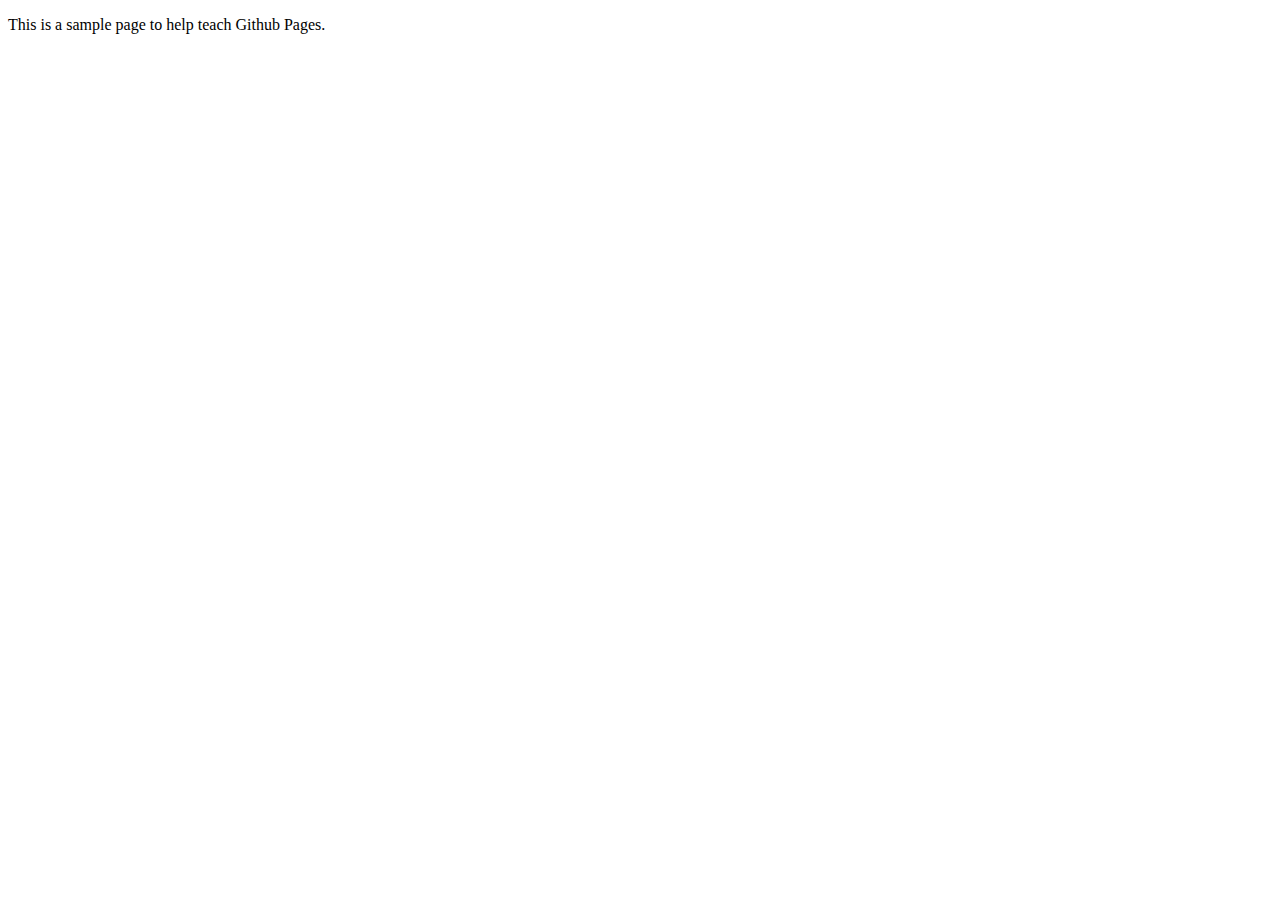
==== unit_1/index.html @ dc154e40 "yup" ====
<!DOCTYPE html>
<html>
<head>
	<title>Sample Page</title>
	<link rel="stylesheet" type="text/css" href="CSS/reset.css" >
    <link rel="stylesheet" type="text/css" href="CSS/style.css">
</head>
<body>
	<p>This is a sample page to help teach Github Pages.</p>


</body>
</html>
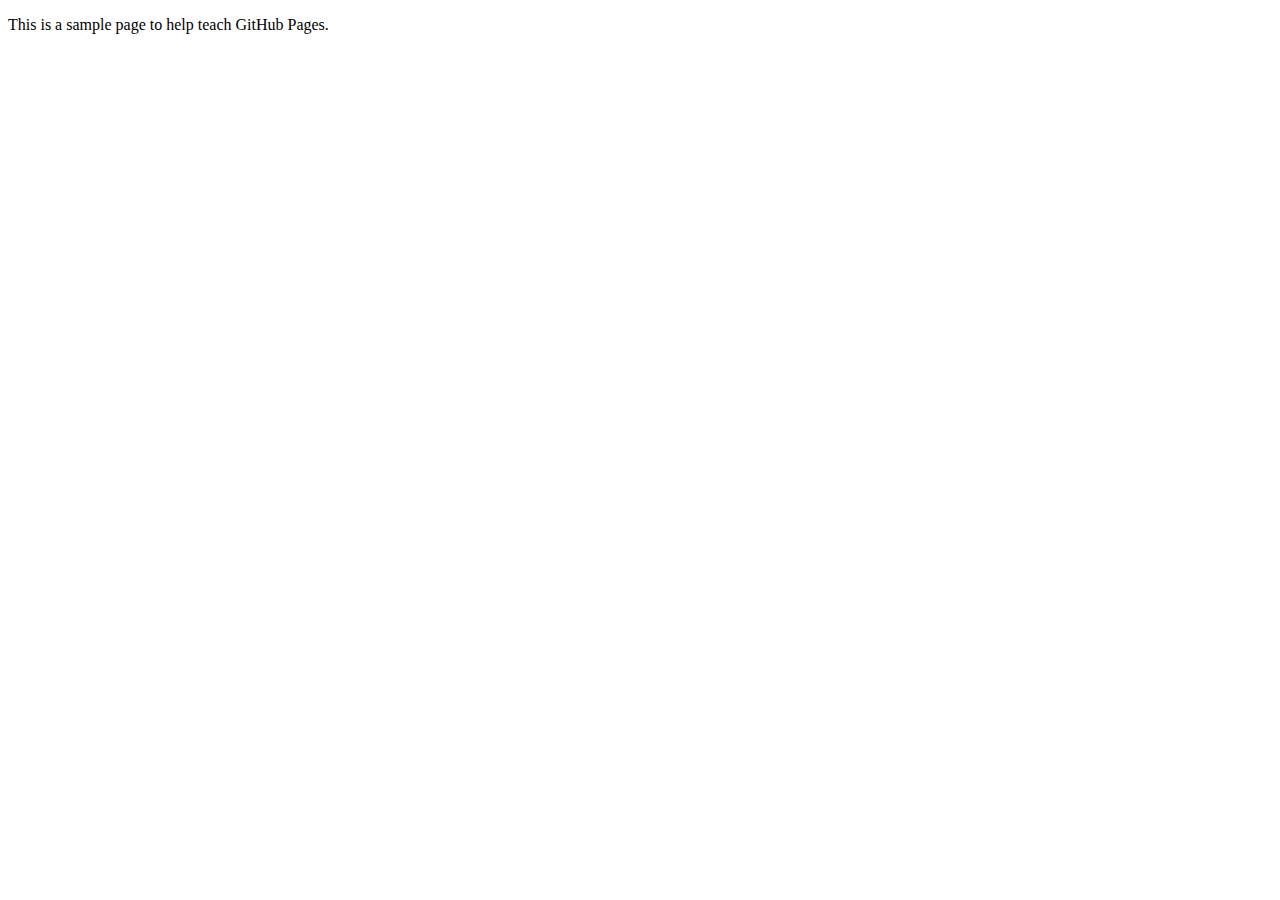
==== commit 75061da8: "h" ====
--- a/unit_1/index.html
+++ b/unit_1/index.html
@@ -6,7 +6,7 @@
     <link rel="stylesheet" type="text/css" href="CSS/style.css">
 </head>
 <body>
-	<p>This is a sample page to help teach Github Pages.</p>
+	<p>This is a sample page to help teach GitHub Pages.</p>
 
 
 </body>
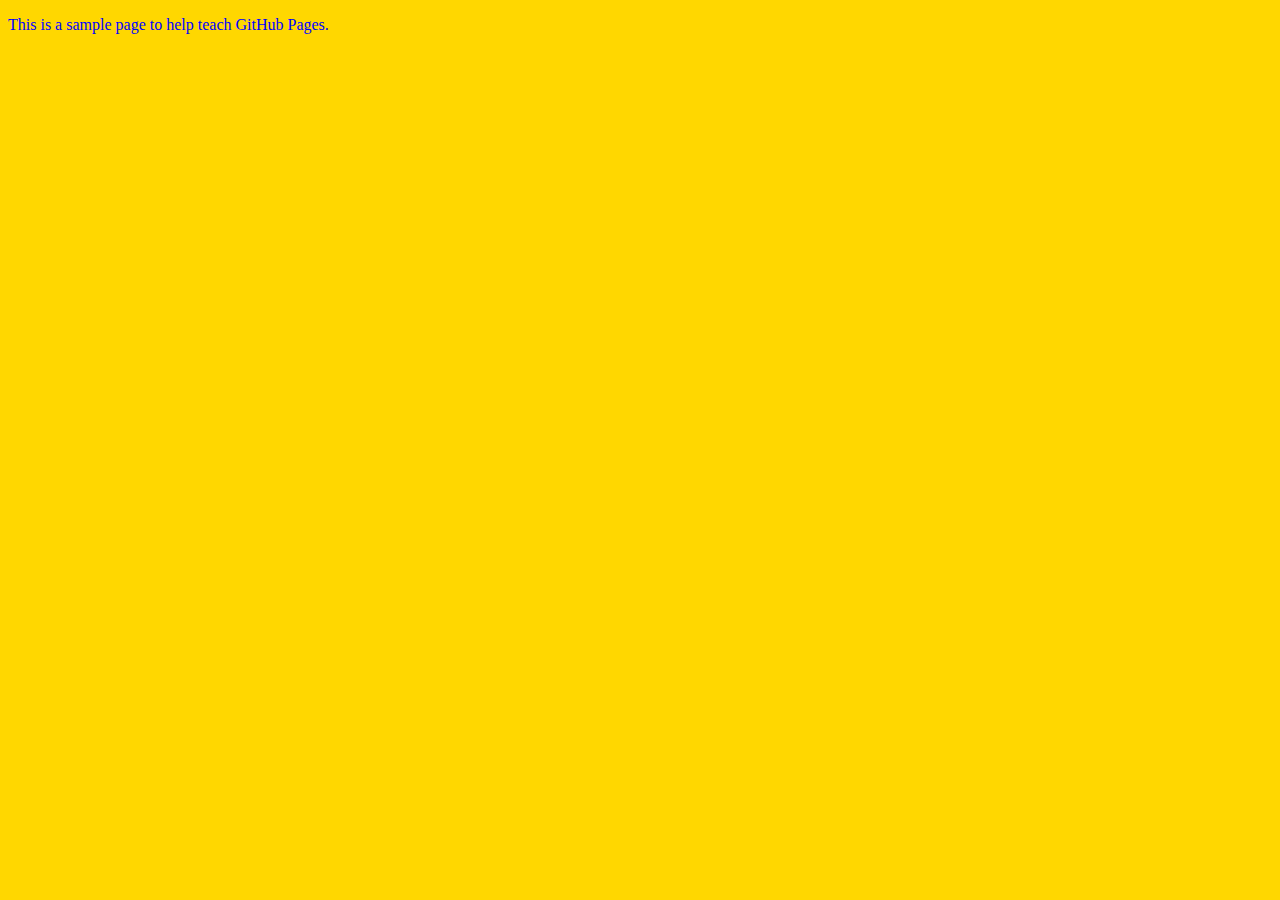
==== commit 7d0c7085: "a" ====
--- a/unit_1/index.html
+++ b/unit_1/index.html
@@ -2,8 +2,8 @@
 <html>
 <head>
 	<title>Sample Page</title>
-	<link rel="stylesheet" type="text/css" href="CSS/reset.css" >
-    <link rel="stylesheet" type="text/css" href="CSS/style.css">
+	<!-- <link rel="stylesheet" type="text/css" href="CSS/reset.css" > -->
+    <link rel="stylesheet" type="text/css" href="css/style.css">
 </head>
 <body>
 	<p>This is a sample page to help teach GitHub Pages.</p>
--- a/unit_1/css/style.css
+++ b/unit_1/css/style.css
@@ -0,0 +1,40 @@
+/*@keyframes example {
+    0%   {background-color: red; left:0px; top:0px; -webkit-transform: rotateY(0deg);}
+    25%  {background-color: yellow; left:200px; top:0px; -webkit-transform: rotateY(180deg);}
+    50%  {background-color: blue; left:200px; top:200px; -webkit-transform: rotateY(360deg);}
+    75%  {background-color: green; left:0px; top:200px; -webkit-transform: rotateY(540deg);}
+    100% {background-color: red; left:0px; top:0px; -webkit-transform: rotateY(720deg);}
+}
+
+div {
+  display: block;
+  width: 50px;
+  height: 50px;
+  border: 1px;
+  background-color: red;
+  position: relative;
+  animation-name: example;
+  animation-duration: 4s;
+  animation-iteration-count: infinite;
+}*/
+
+/*div {
+  display: block;
+  width: 50px;
+  height: 50px;
+  border: 1px;
+  background-color: red;
+  -webkit-transition: width 4s;
+}
+
+div:hover {
+  width: 100px;
+}*/
+
+p {
+  color: blue;
+}
+
+body {
+  background-color: gold;
+}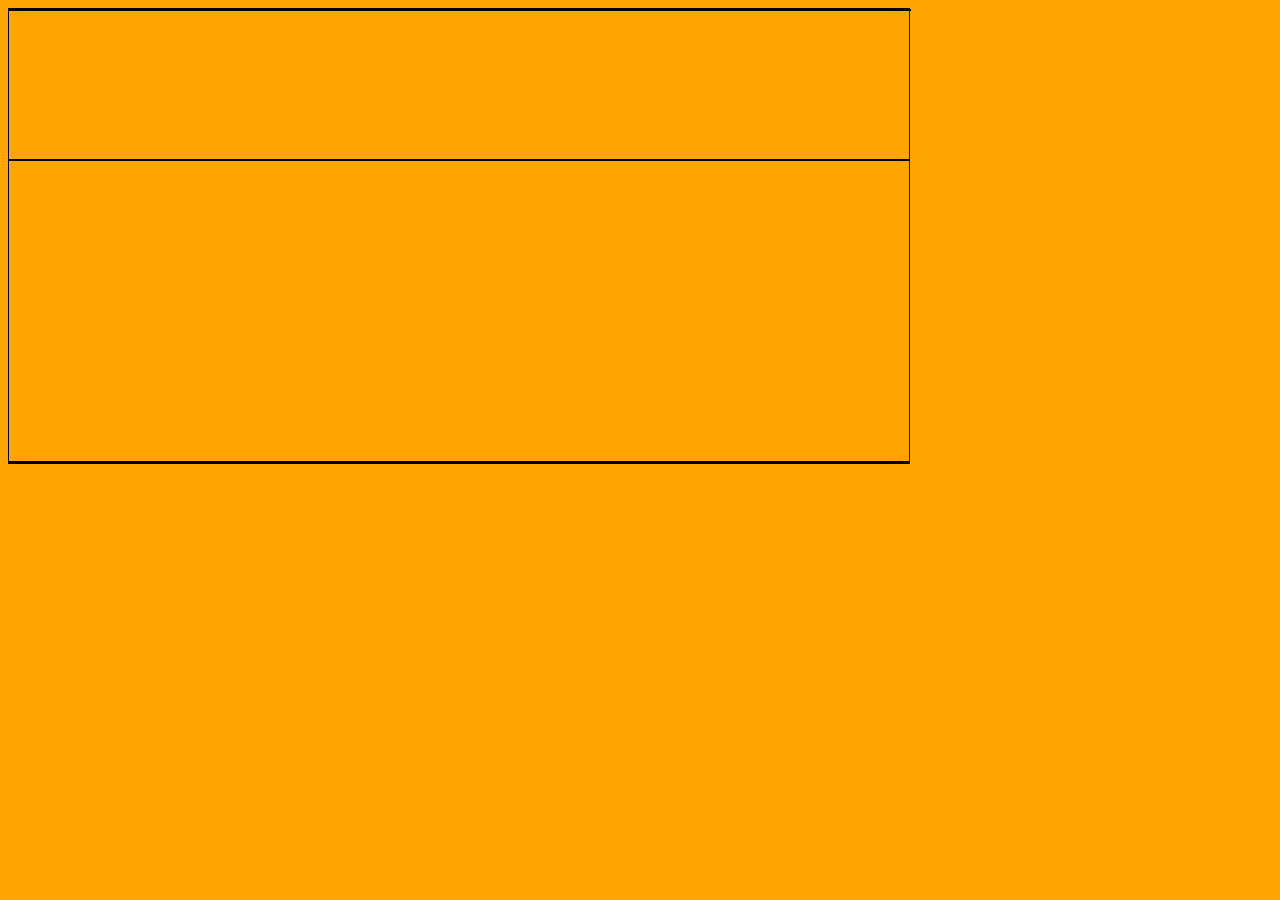
==== commit 195aea96: "test" ====
--- a/unit_1/index.html
+++ b/unit_1/index.html
@@ -6,7 +6,24 @@
     <link rel="stylesheet" type="text/css" href="css/style.css">
 </head>
 <body>
-	<p>This is a sample page to help teach GitHub Pages.</p>
+	<div class="container">
+		<header>
+			<nav>
+				
+			</nav>
+		</header>
+		<main>
+			<aside>
+				
+			</aside>
+			<article>
+				
+			</article>
+		</main>
+		<footer>
+			
+		</footer>
+	</div>
 
 
 </body>
--- a/unit_1/css/style.css
+++ b/unit_1/css/style.css
@@ -31,10 +31,38 @@
   width: 100px;
 }*/
 
-p {
-  color: blue;
+
+
+body {
+  background-color: orange;
 }
 
-body {
-  background-color: gold;
-}+.container {
+  width: 920px;
+}
+
+header {
+  width: 900px;
+  height: 150px;
+  border: 1px solid black;
+}
+
+nav {
+  width: 900px;
+  height: 90;
+  border: 1px solid black;
+}
+
+main {
+  width: 900px;
+  height: 300px;
+  border: 1px solid black;
+}
+
+footer {
+  width: 900px;
+  height: 90;
+  border: 1px solid black;
+}
+
+
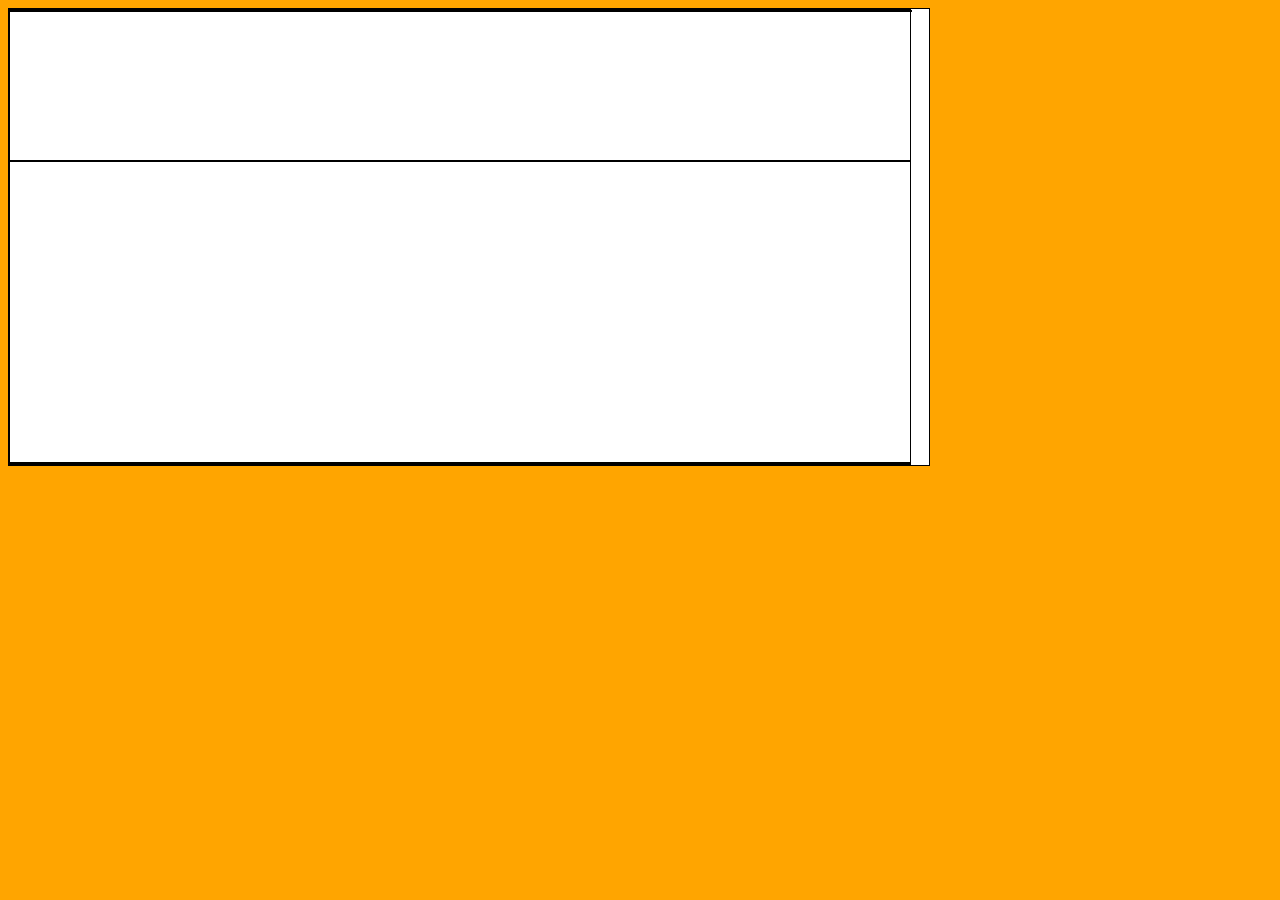
==== commit 18a7ad03: "test2" ====
--- a/unit_1/index.html
+++ b/unit_1/index.html
@@ -12,14 +12,14 @@
 				
 			</nav>
 		</header>
-		<main>
+		<div class="main">
 			<aside>
 				
 			</aside>
 			<article>
 				
 			</article>
-		</main>
+		</div>
 		<footer>
 			
 		</footer>
--- a/unit_1/css/style.css
+++ b/unit_1/css/style.css
@@ -39,30 +39,36 @@
 
 .container {
   width: 920px;
+  border: 1px solid black;
+  background-color: white;
 }
 
 header {
   width: 900px;
   height: 150px;
   border: 1px solid black;
+  background-color: white;
 }
 
 nav {
   width: 900px;
   height: 90;
   border: 1px solid black;
+  background-color: white;
 }
 
-main {
+.main {
   width: 900px;
   height: 300px;
   border: 1px solid black;
+  background-color: white;
 }
 
 footer {
   width: 900px;
   height: 90;
   border: 1px solid black;
+  background-color: white;
 }
 
 
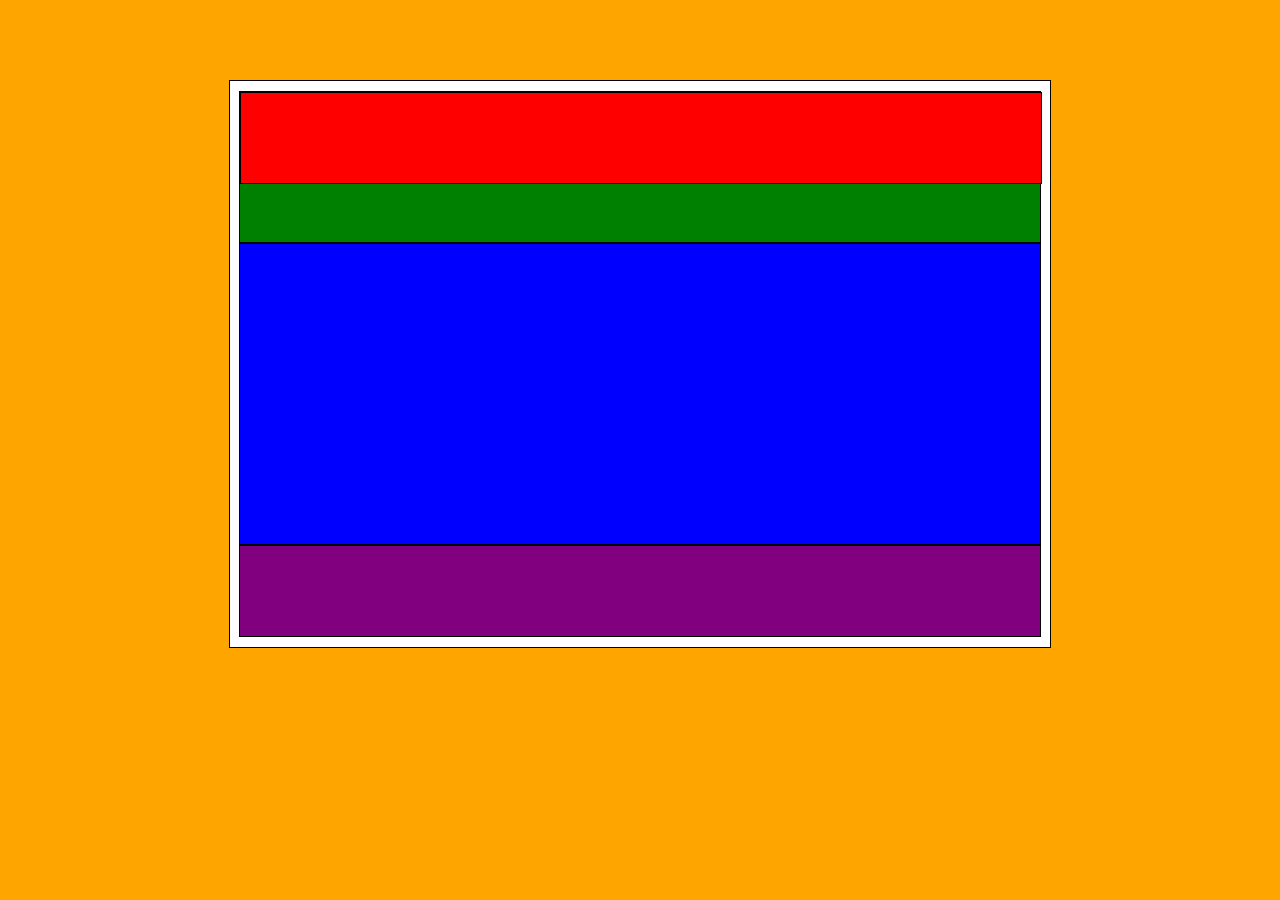
==== commit 9bcb337b: "z" ====
--- a/unit_1/index.html
+++ b/unit_1/index.html
@@ -12,14 +12,14 @@
 				
 			</nav>
 		</header>
-		<div class="main">
+		<main>
 			<aside>
 				
 			</aside>
 			<article>
 				
 			</article>
-		</div>
+		</main>
 		<footer>
 			
 		</footer>
--- a/unit_1/css/style.css
+++ b/unit_1/css/style.css
@@ -38,37 +38,45 @@
 }
 
 .container {
-  width: 920px;
+  width: 820px;
   border: 1px solid black;
   background-color: white;
+  margin: auto;
+  margin-top: 80px;
 }
 
 header {
-  width: 900px;
+  width: 800px;
   height: 150px;
   border: 1px solid black;
-  background-color: white;
+  background-color: green;
+  margin: auto;
+  margin-top: 10px;
 }
 
 nav {
-  width: 900px;
-  height: 90;
+  width: 800px;
+  height: 90px;
   border: 1px solid black;
-  background-color: white;
+  background-color: red;
+  margin: auto;
 }
 
-.main {
-  width: 900px;
+main {
+  width: 800px;
   height: 300px;
   border: 1px solid black;
-  background-color: white;
+  background-color: blue;
+  margin: auto;
 }
 
 footer {
-  width: 900px;
-  height: 90;
+  width: 800px;
+  height: 90px;
   border: 1px solid black;
-  background-color: white;
+  background-color: purple;
+  margin: auto;
+  margin-bottom: 10px;
 }
 
 
